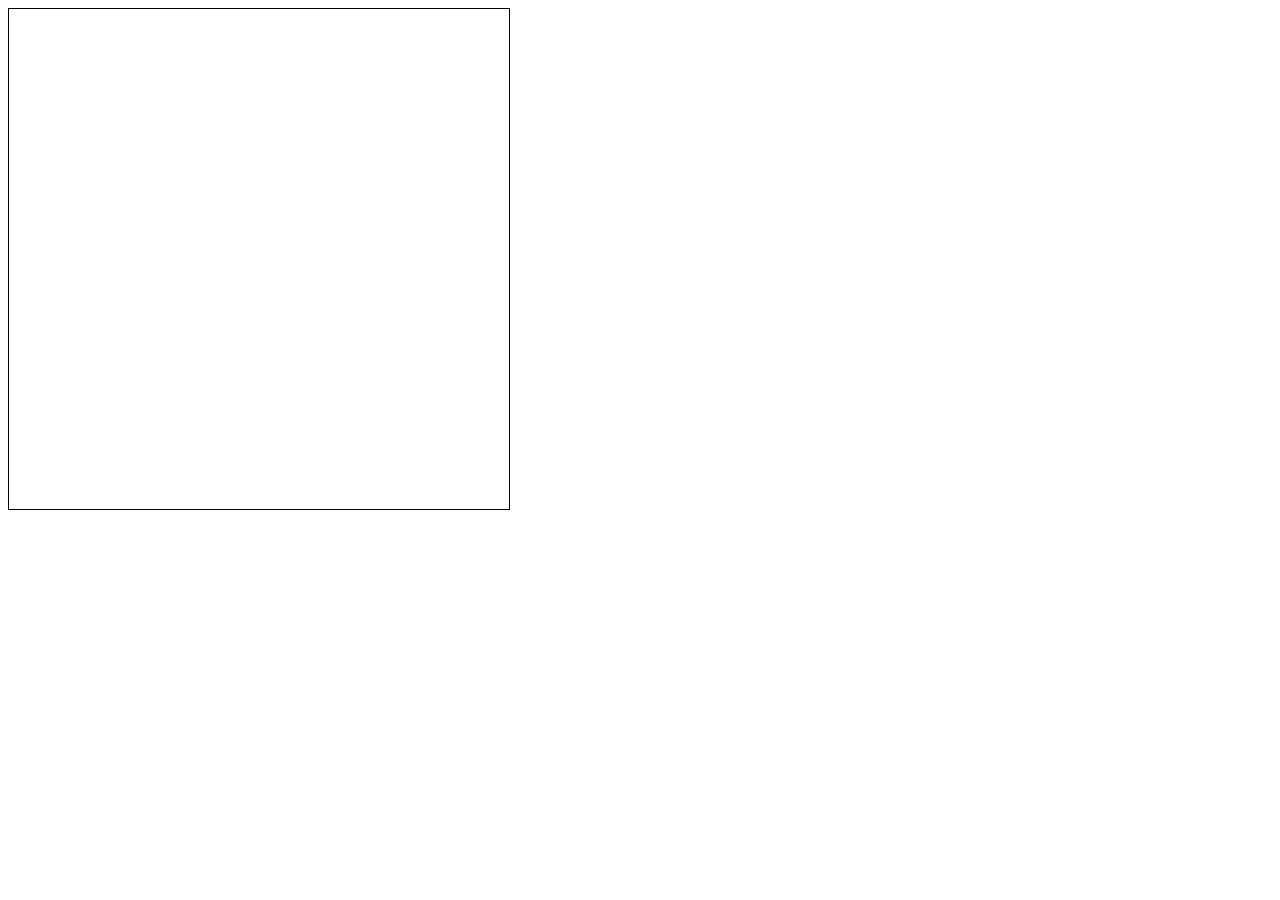
==== hw04/index.html @ 30ea518b "hw04" ====
<!DOCTYPE html>
<html>
  <head> 
    <title>SVG Demo 2</title> 
  </head>

  <body>
    <svg id="vimage" height="500" width="500" style="border: 1px solid;">
      





      <!--                  
      <circle cx="250" cy="250" r="75" fill="yellow" stroke="black" />
      <rect x="100" y="100" width="300" height="75" fill="blue" />
      -->
    </svg>
  </body>
  <script src="interactive.js"></script>
</html>
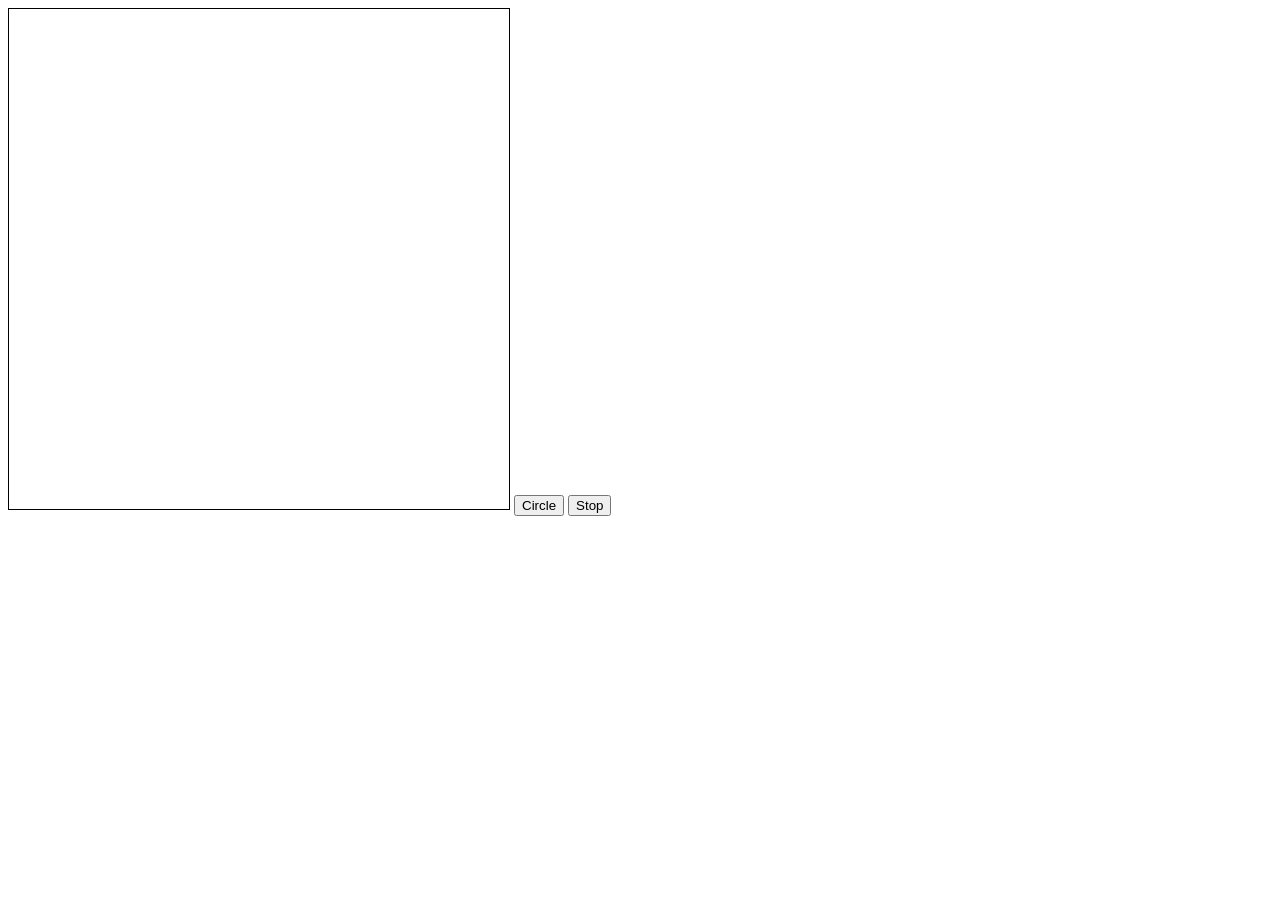
==== commit 5da0b79d: "Growing circle completed!!!" ====
--- a/hw04/index.html
+++ b/hw04/index.html
@@ -1,22 +1,12 @@
 <!DOCTYPE html>
 <html>
   <head> 
-    <title>SVG Demo 2</title> 
+    <title>SVG Circles</title> 
   </head>
-
   <body>
-    <svg id="vimage" height="500" width="500" style="border: 1px solid;">
-      
-
-
-
-
-
-      <!--                  
-      <circle cx="250" cy="250" r="75" fill="yellow" stroke="black" />
-      <rect x="100" y="100" width="300" height="75" fill="blue" />
-      -->
-    </svg>
+    <svg id="vimage" height="500" width="500" style="border: 1px solid;"></svg>
+    <button id="circle">Circle</button>
+    <button id="stop">Stop</button>
   </body>
   <script src="interactive.js"></script>
 </html>
